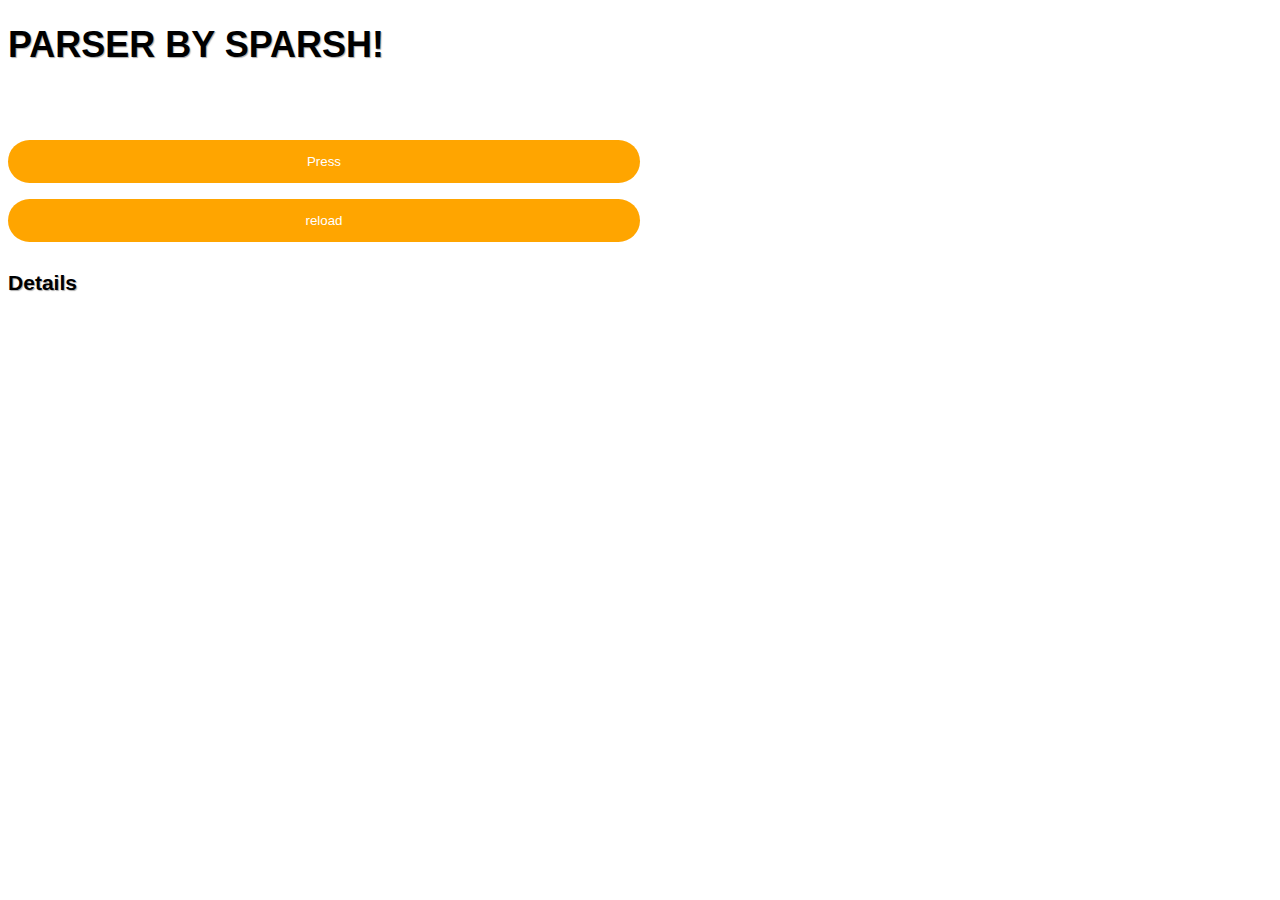
==== holi assignment/q2/index.html @ 149879fe "assignment mid term" ====
<!DOCTYPE html>
<html>
<head>
	<link rel="stylesheet" type="text/css" href="style.css">
	<script type="text/javascript" src="todos.js"></script>
	<title>parser by sparsh</title>
	<link rel="stylesheet" href="styles.css">
</head>
<body>

	<div class="div">
		<h1 class="head">PARSER BY SPARSH!</h1><br><br>
		<button class="button" onclick="parser()">Press </button>
		<button class="reset" id="reset" onclick="location.reload()">reload</button><br>
		<h3 class="details">Details</h3>
		<p class="display" id="display"></p>
	</div>
	
</body>
</html>
---- holi assignment/q2/styles.css ----
/* Bordered form */
form {
  border: 5px solid black;
  width: 500px;
  height: 400px;
  border-radius: 10px;
   background-color:   #f2eded;
   margin: auto;
}
title{
  font-weight: bold;
  font-size-adjust: 52px;
  color: black;
}
a{
  color: white;
  font-weight: bold;
  font-size: 15px
}

body {
	
	background-image :url("passport_back.gif");
  background-repeat: no-repeat;
  background-size: 100%;
  font-family: 'Nunito', sans-serif;
  font-size: 18px;
  text-shadow: 1px 1px 1px #aaa;
}
.imgcontainer{
  border-radius: 30px;

}

text{
  color: white;
}
input[type=text]:focus {
  border: 3px solid green;
}
input[type=password]:focus {
  border: 3px solid green;
}
input[type=text], input[type=email], input[type=Age] ,input[type=number] {
  width: 100%;
  border-radius: 25px;
  padding: 12px 20px;
  margin: 8px 0;
  border: 5px solid green;
  display: inline-block;
  border: 1px solid #ccc;
  box-sizing: border-box;
}
button {
  color: white;
  background-color: orange;
  padding: 14px 20px;
  margin: 8px 0;
  border: none;
  border-radius: 25px;
  cursor: pointer;
  width: 50%;
}

button:hover{
  background-color: green;
  color: white;
  transition-duration: 0.4s;
}


.topnav a {
  float: left;
  color: #f2f2f2;
  text-align: center;
  padding: 10px 16px;
  text-decoration: none;
  font-size: 15px;
}

.topnav a:hover {
  background-color: #ddd;
  color: black;
}

.topnav a.active {
  background-color: #4CAF50;
  color: black;
}
/* c
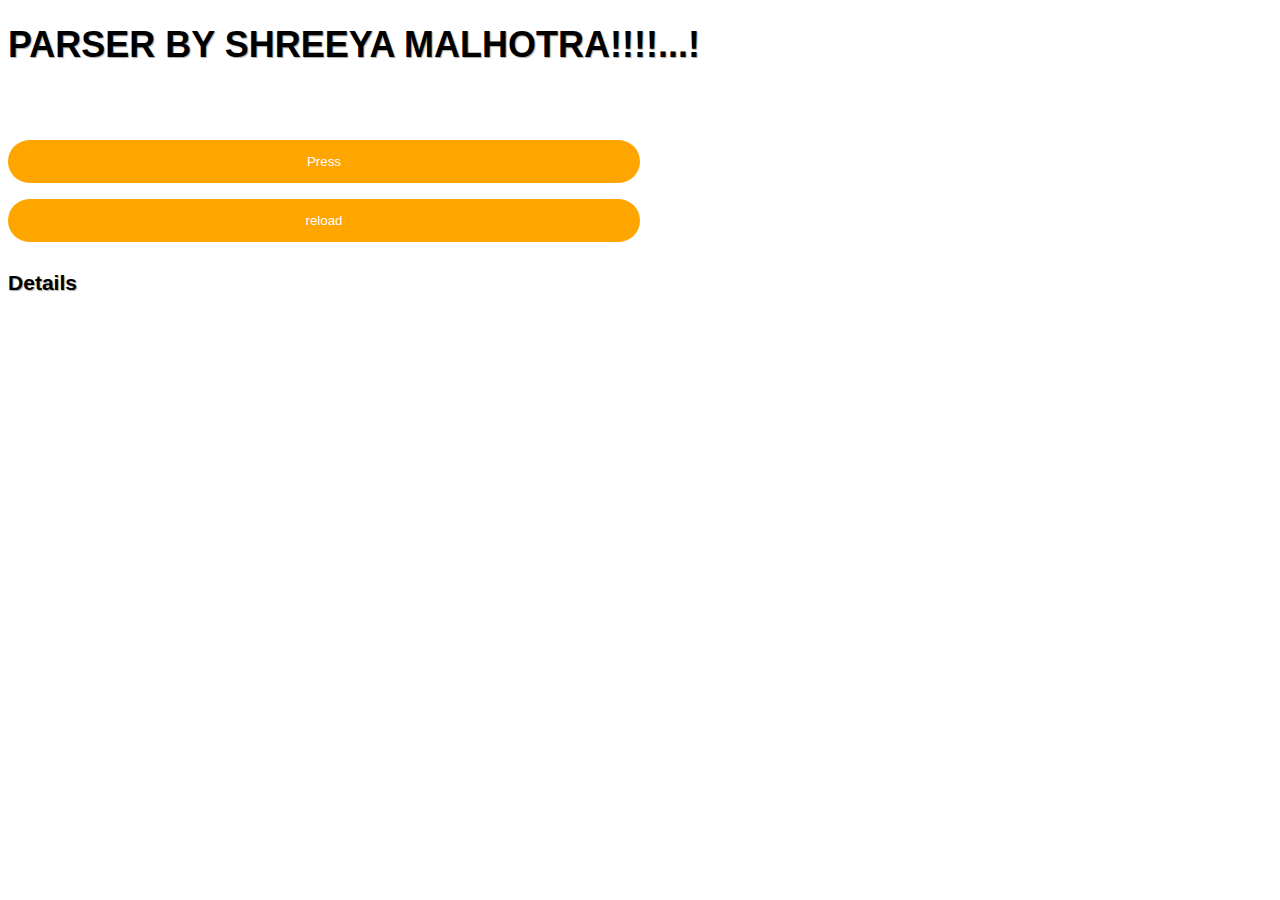
==== commit 22f9d5a7: "assignment mid term" ====
--- a/holi assignment/q2/index.html
+++ b/holi assignment/q2/index.html
@@ -3,13 +3,13 @@
 <head>
 	<link rel="stylesheet" type="text/css" href="style.css">
 	<script type="text/javascript" src="todos.js"></script>
-	<title>parser by sparsh</title>
+	<title>parser by shreeya!!!!!</title>
 	<link rel="stylesheet" href="styles.css">
 </head>
 <body>
 
 	<div class="div">
-		<h1 class="head">PARSER BY SPARSH!</h1><br><br>
+		<h1 class="head">PARSER BY SHREEYA MALHOTRA!!!!...!</h1><br><br>
 		<button class="button" onclick="parser()">Press </button>
 		<button class="reset" id="reset" onclick="location.reload()">reload</button><br>
 		<h3 class="details">Details</h3>
